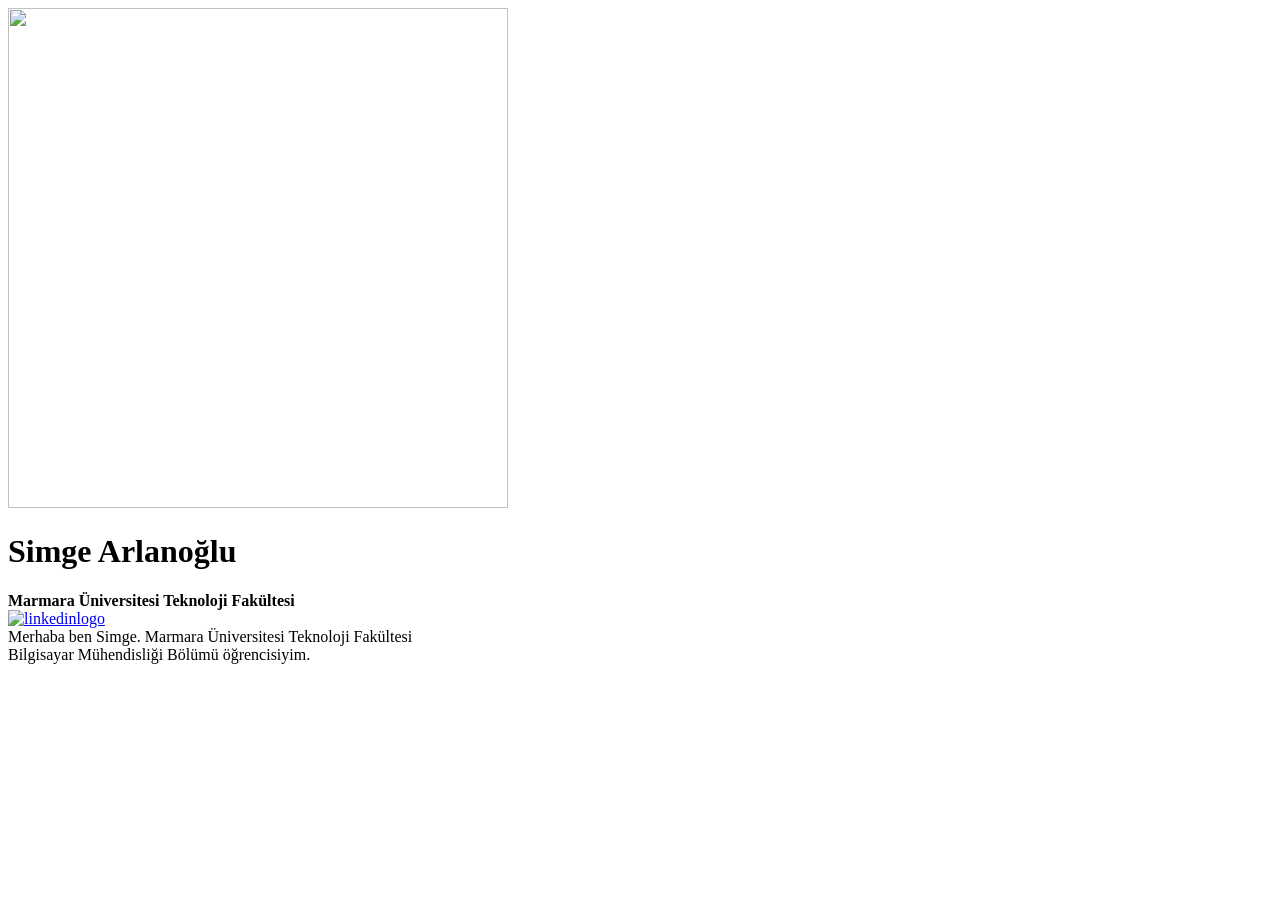
==== index.html @ 1e4f41b2 "update" ====
<!DOCTYPE html>
<html>
    <head>
        <title>Simge Arlanoğlu</title>
        <link rel="stylesheet" href="css/style.css">
    </head>
    <body>
        <div class="container" style="overflow: hidden; width: 100%;">
            <div class="sol">
            <tr>
                <td colspan="3"><img src="images/foto.jpg" alt="" class="center" style="width: 500px; height: 500px;"></td>
            </tr>
            <tr>
                <td><h1>Simge Arlanoğlu</h1></td>
            <tr>
            </div>
            <div class="sag">
                <td><strong>Marmara Üniversitesi Teknoloji Fakültesi</strong></br></td>
            </tr>
            <tr>
                <td><a href="https://www.linkedin.com/in/simge-arlanoglu/"><img src="images/linkedin.png" alt="linkedinlogo" class="center" 
                    style="width: 42px; height: 42px;"></a>
                </td>
            </tr>
                <td>
                    <div>
                        Merhaba ben Simge. Marmara Üniversitesi Teknoloji Fakültesi </br>
                        Bilgisayar Mühendisliği Bölümü öğrencisiyim.
                    </div>
                </td>  
            </div>
            </div> 
        </table>
    </body>
</html>
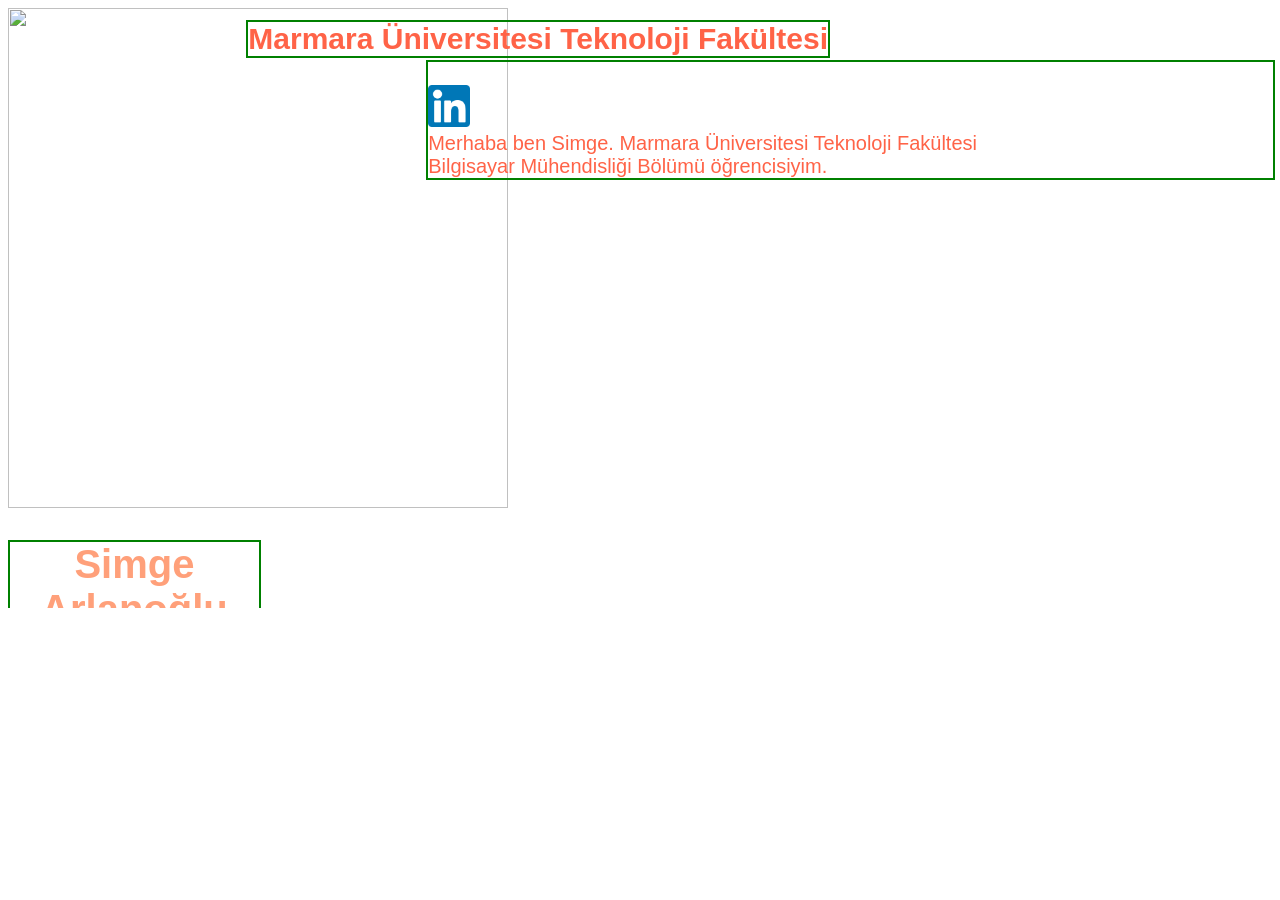
==== commit f1dad1b7: "update" ====
--- a/index.html
+++ b/index.html
@@ -2,7 +2,7 @@
 <html>
     <head>
         <title>Simge Arlanoğlu</title>
-        <link rel="stylesheet" href="css/style.css">
+        <link rel="stylesheet" href="style.css">
     </head>
     <body>
         <div class="container" style="overflow: hidden; width: 100%;">
@@ -18,7 +18,7 @@
                 <td><strong>Marmara Üniversitesi Teknoloji Fakültesi</strong></br></td>
             </tr>
             <tr>
-                <td><a href="https://www.linkedin.com/in/simge-arlanoglu/"><img src="images/linkedin.png" alt="linkedinlogo" class="center" 
+                <td><a href="https://www.linkedin.com/in/simge-arlanoglu/"><img src="linkedin.png" alt="linkedinlogo" class="center" 
                     style="width: 42px; height: 42px;"></a>
                 </td>
             </tr>
--- a/style.css
+++ b/style.css
@@ -0,0 +1,49 @@
+h1{
+    font-family: 'Trebuchet MS', 'Lucida Sans Unicode', 'Lucida Grande', 'Lucida Sans', Arial, sans-serif;    
+    color:lightsalmon;
+    text-align: center;
+    border: 2px solid green;
+}
+strong{
+    font-size: 30px;
+    font-family: 'Trebuchet MS', 'Lucida Sans Unicode', 'Lucida Grande', 'Lucida Sans', Arial, sans-serif;
+    color: tomato;
+    border: 2px solid green;
+    position: fixed;
+    top: 20px;
+    right: 450px;
+}
+.center{
+    margin-left: auto;
+    margin-right: auto;
+}
+
+table,tr,td{
+    border: 1px solid;
+    overflow-wrap: break-word;
+    color: lightsalmon;    
+}
+div{
+    color:tomato;
+    font-size: 20px;
+    text-align: left;
+    font-family: 'Trebuchet MS', 'Lucida Sans Unicode', 'Lucida Grande', 'Lucida Sans', Arial, sans-serif;
+}
+body{
+    background: url("../images/back1.jpg"); 
+    background-repeat: no-repeat;
+    background-size: 1540px 900px;
+}
+div.sol{
+    width: 20%;
+    height: 600px;
+    float: left;
+}
+div.sag{
+    width: 66%;
+    float: right;
+    position: fixed;
+    top: 60px;
+    right: 5px;
+    border: 2px solid green;
+}
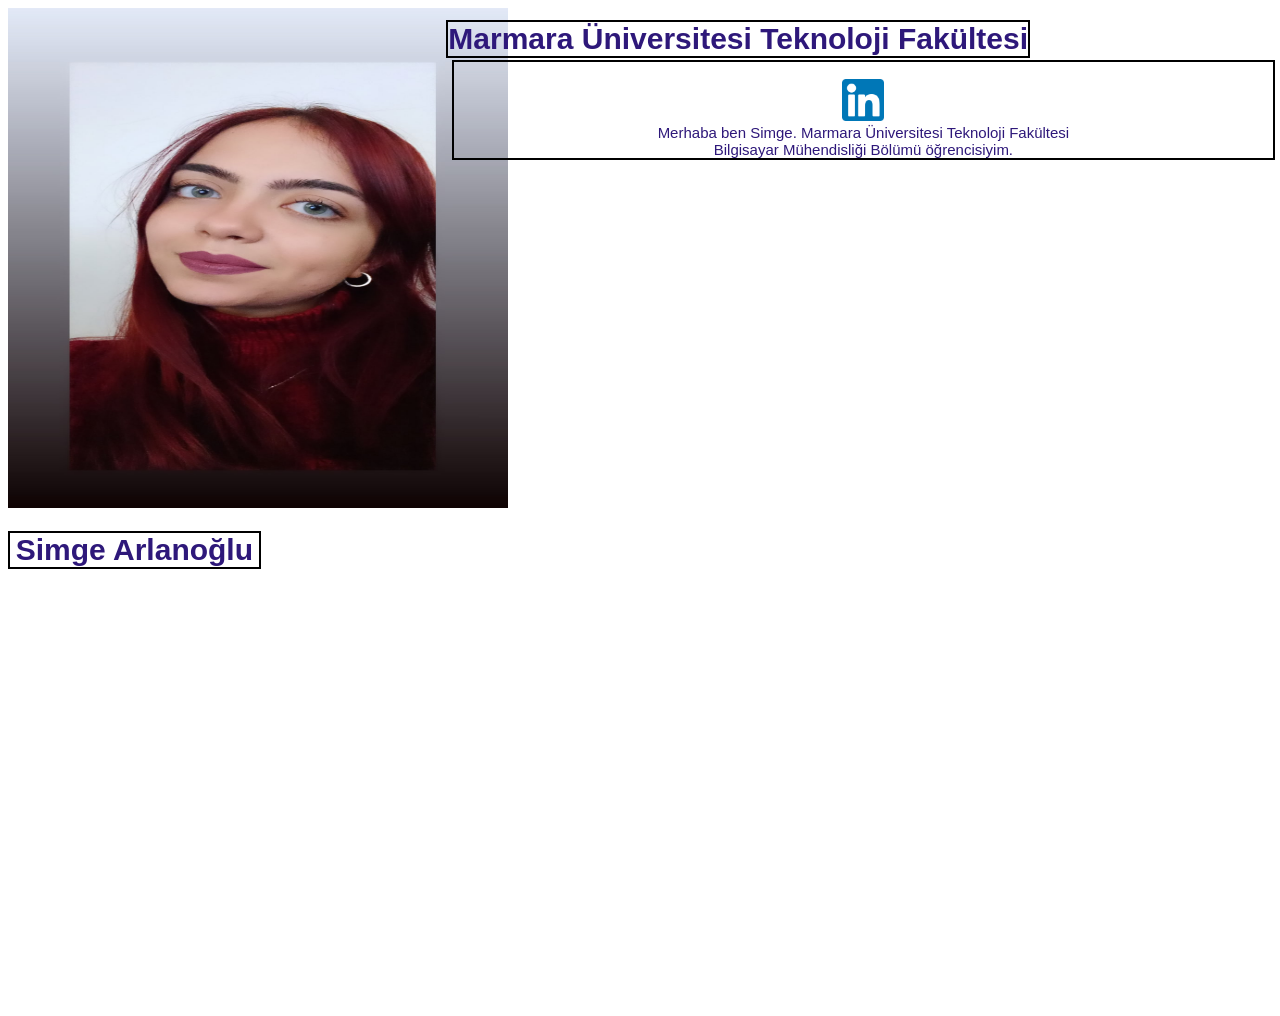
==== commit df3b3c2c: "change2" ====
--- a/index.html
+++ b/index.html
@@ -8,7 +8,7 @@
         <div class="container" style="overflow: hidden; width: 100%;">
             <div class="sol">
             <tr>
-                <td colspan="3"><img src="images/foto.jpg" alt="" class="center" style="width: 500px; height: 500px;"></td>
+                <td colspan="3"><img src="p.jpeg" alt="" class="center" style="width: 500px; height: 500px;"></td>
             </tr>
             <tr>
                 <td><h1>Simge Arlanoğlu</h1></td>
--- a/style.css
+++ b/style.css
@@ -1,17 +1,17 @@
 h1{
     font-family: 'Trebuchet MS', 'Lucida Sans Unicode', 'Lucida Grande', 'Lucida Sans', Arial, sans-serif;    
-    color:lightsalmon;
+    color:rgb(46, 24, 122);;
     text-align: center;
-    border: 2px solid green;
+    border: 2px solid black;
 }
 strong{
     font-size: 30px;
     font-family: 'Trebuchet MS', 'Lucida Sans Unicode', 'Lucida Grande', 'Lucida Sans', Arial, sans-serif;
-    color: tomato;
-    border: 2px solid green;
+    color: rgb(46, 24, 122);;
+    border: 2px solid black;
     position: fixed;
     top: 20px;
-    right: 450px;
+    right: 250px;
 }
 .center{
     margin-left: auto;
@@ -19,31 +19,26 @@
 }
 
 table,tr,td{
-    border: 1px solid;
+    border: 2px solid;
     overflow-wrap: break-word;
-    color: lightsalmon;    
+    color: rgb(46, 24, 122);;    
 }
 div{
-    color:tomato;
-    font-size: 20px;
-    text-align: left;
+    color:rgb(46, 24, 122);
+    font-size: 15px;
+    text-align: center;
     font-family: 'Trebuchet MS', 'Lucida Sans Unicode', 'Lucida Grande', 'Lucida Sans', Arial, sans-serif;
-}
-body{
-    background: url("../images/back1.jpg"); 
-    background-repeat: no-repeat;
-    background-size: 1540px 900px;
 }
 div.sol{
     width: 20%;
-    height: 600px;
+    height: 1000px;
     float: left;
 }
 div.sag{
-    width: 66%;
+    width: 64%;
     float: right;
     position: fixed;
     top: 60px;
     right: 5px;
-    border: 2px solid green;
+    border: 2px solid black;
 }
